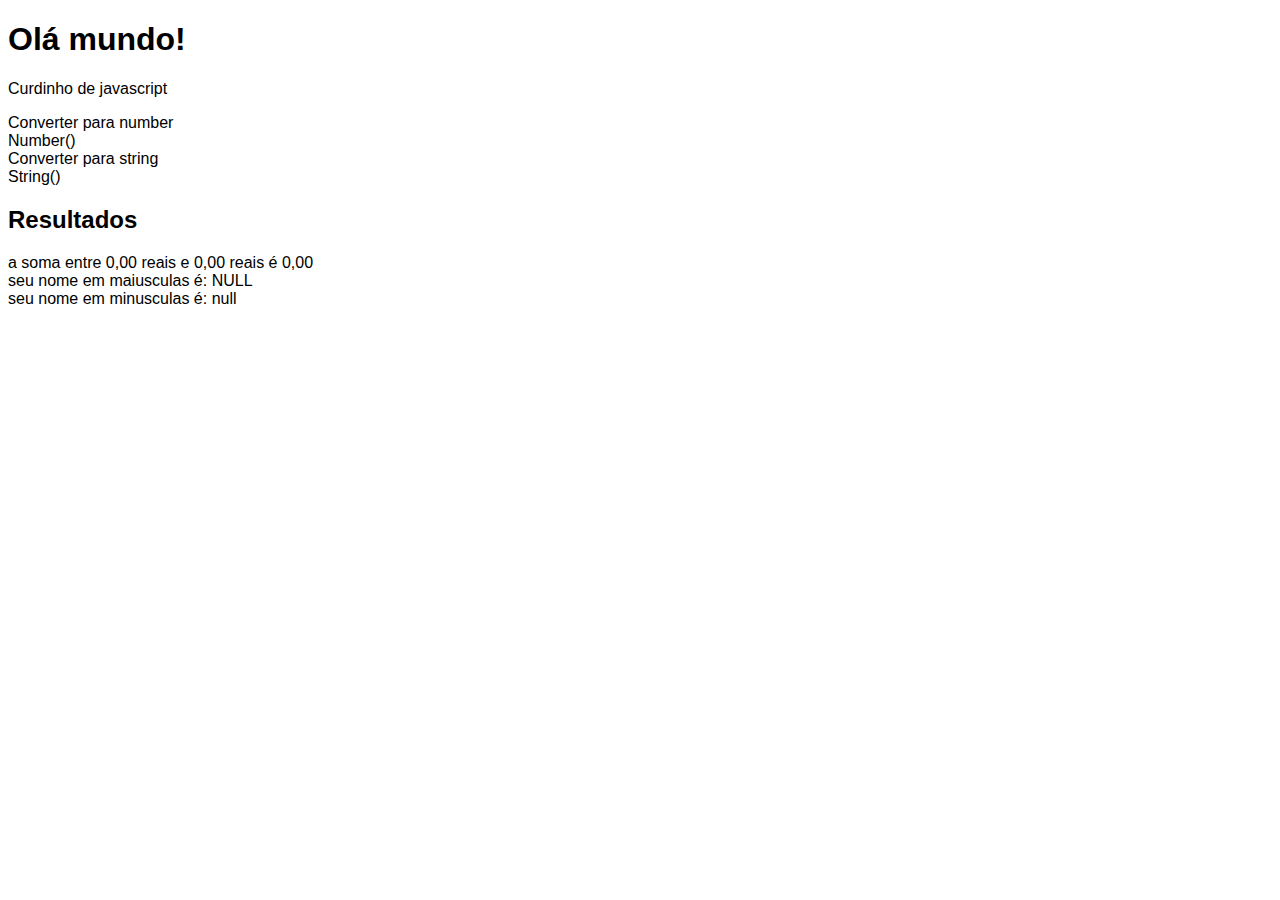
==== js_inicial/index.html @ 2b42e547 "inicio" ====
<!DOCTYPE html>
<html lang="pt-br">
<head>
    <meta charset="UTF-8">
    <meta http-equiv="X-UA-Compatible" content="IE=edge">
    <meta name="viewport" content="width=device-width, initial-scale=1.0">
    <title>Javascript!</title>
    <style>
        body{
            font-family: Arial, Helvetica, sans-serif;
        }
    </style>
</head>
<body>

    <h1>Olá mundo!</h1>
    <p>Curdinho de javascript</p>
    <p>Converter para number <br> Number() <br>Converter para string <br> String()</p>
    <h2>Resultados</h2>
    <script>
    var numero1 = Number(window.prompt('Digite um numero ')) 
    var numero2 = Number(window.prompt('Digite outro numero '))
    var result = numero1 + numero2
    var nome = String(window.prompt('Qual o seu nome?'))
    document.write(`a soma entre ${numero1.toFixed(2).replace('.',',') } reais e ${numero2.toFixed(2).replace('.',',' )} reais é ${result.toFixed(2).replace('.',',' )} <br>`)
    document.write(`seu nome em maiusculas é: ${nome.toUpperCase()}<br>`)
    document.write(`seu nome em minusculas é: ${nome.toLowerCase()}<br>`)
    
    </script>
</body>
</html>
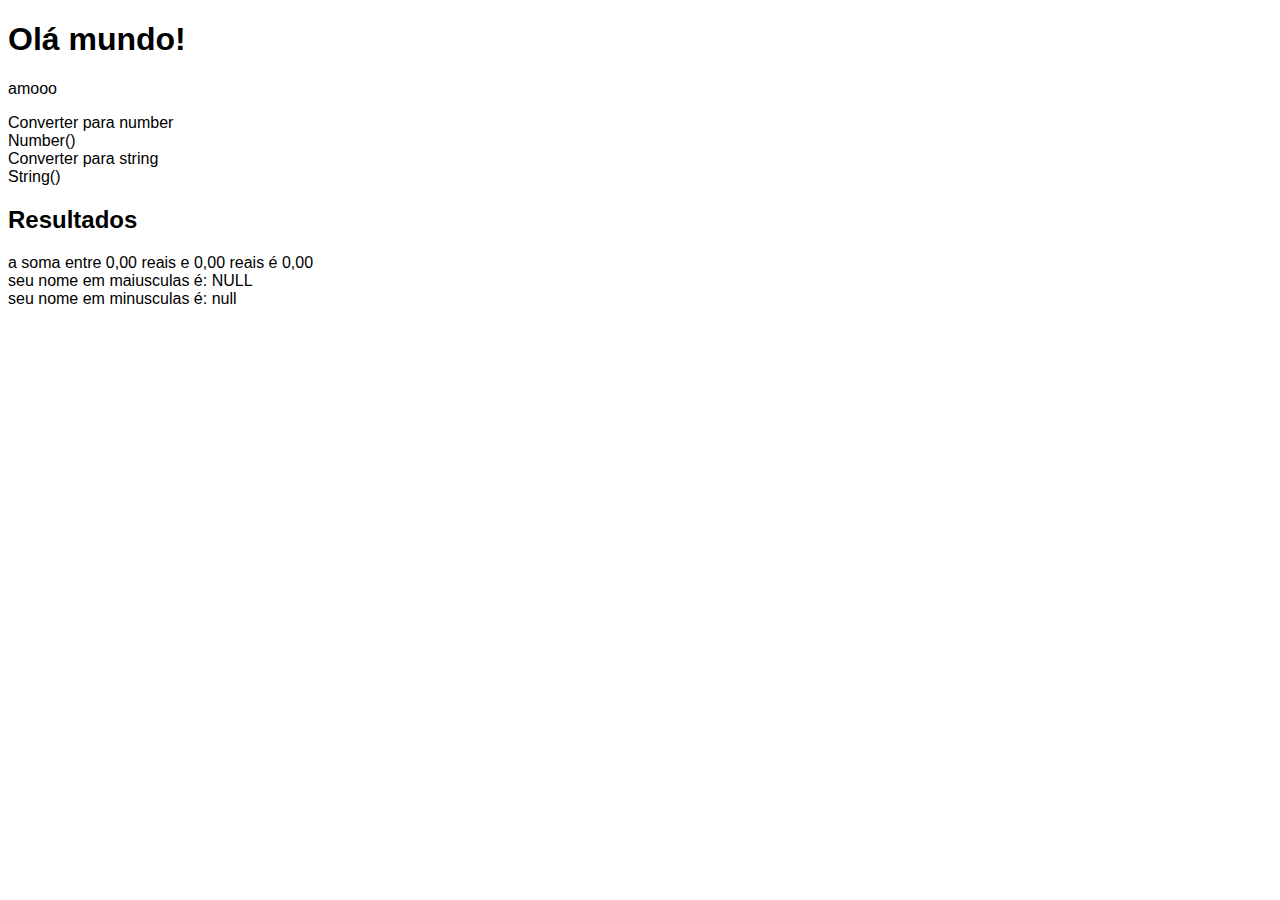
==== commit ebf94a86: "js desenvolv" ====
--- a/js_inicial/index.html
+++ b/js_inicial/index.html
@@ -14,7 +14,7 @@
 <body>
 
     <h1>Olá mundo!</h1>
-    <p>Curdinho de javascript</p>
+    <p id="tit1">Curdinho de javascript</p>
     <p>Converter para number <br> Number() <br>Converter para string <br> String()</p>
     <h2>Resultados</h2>
     <script>
@@ -25,7 +25,9 @@
     document.write(`a soma entre ${numero1.toFixed(2).replace('.',',') } reais e ${numero2.toFixed(2).replace('.',',' )} reais é ${result.toFixed(2).replace('.',',' )} <br>`)
     document.write(`seu nome em maiusculas é: ${nome.toUpperCase()}<br>`)
     document.write(`seu nome em minusculas é: ${nome.toLowerCase()}<br>`)
-    
+    var lucas = window.document.getElementById('tit1')
+    lucas.innerText='amooo'
+
     </script>
 </body>
 </html>